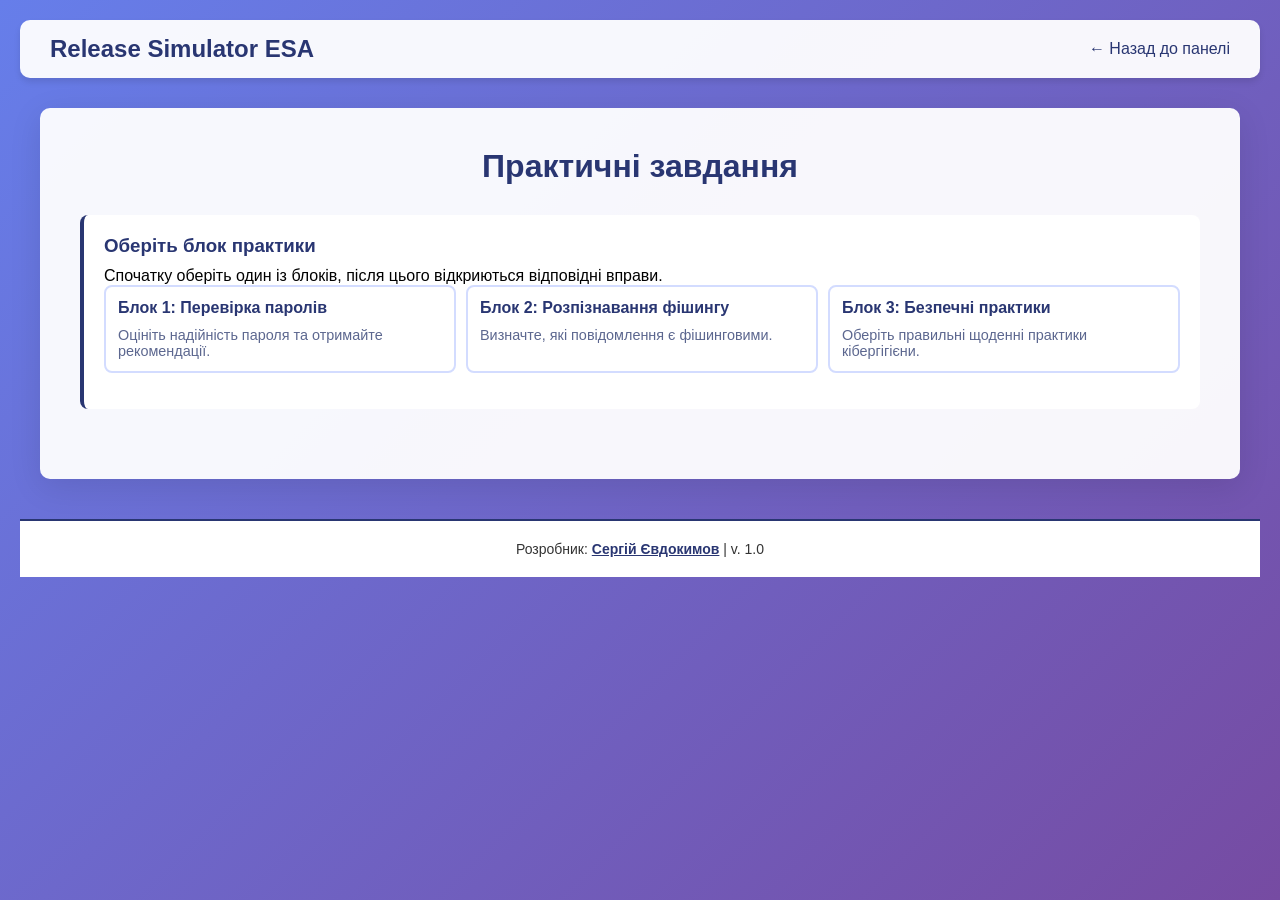
==== docs/practice.html @ ddc11098 "220326-5в" ====
<!DOCTYPE html>
<html lang="uk">
<head>
    <meta charset="UTF-8">
    <meta name="viewport" content="width=device-width, initial-scale=1.0">
    <title>Практика - Release Simulator ESA</title>
    <link rel="stylesheet" href="css/styles.css">
</head>
<body>
    <nav class="navbar">
        <div class="nav-brand">Release Simulator ESA</div>
        <div class="nav-user">
            <a href="dashboard.html" style="color: #293672; text-decoration: none;">← Назад до панелі</a>
        </div>
    </nav>

    <div class="container">
        <h1>Практичні завдання</h1>
        
        <div class="practice-section">
            <div class="test-card">
                <h3>Оберіть блок практики</h3>
                <p>Спочатку оберіть один із блоків, після цього відкриються відповідні вправи.</p>
                <div id="practice-block-list" class="topic-list"></div>
            </div>

            <div class="test-card" id="practice-workspace" style="display: none;">
                <h3 id="practice-workspace-title"></h3>
                <p id="practice-workspace-description"></p>

                <div id="block-password" style="display: none;">
                    <input type="password" id="password-test" placeholder="Введіть пароль для перевірки" style="width: 100%; padding: 10px; margin: 10px 0; border: 2px solid #ddd; border-radius: 6px;">
                    <button onclick="checkPassword()" class="btn">Перевірити</button>
                    <div id="password-result" style="margin-top: 15px;"></div>
                </div>

                <div id="block-phishing" style="display: none;">
                    <div id="phishing-examples"></div>
                    <button onclick="checkPhishingAnswers()" class="btn">Перевірити відповіді</button>
                    <div id="phishing-result" style="margin-top: 15px;"></div>
                </div>

                <div id="block-practices" style="display: none;">
                    <div style="text-align: left;">
                        <label style="display: block; margin: 10px 0; cursor: pointer;">
                            <input type="checkbox" name="practice" value="correct"> Використання унікальних паролів для кожного сервісу
                        </label>
                        <label style="display: block; margin: 10px 0; cursor: pointer;">
                            <input type="checkbox" name="practice" value="wrong"> Зберігання паролів у текстовому файлі на робочому столі
                        </label>
                        <label style="display: block; margin: 10px 0; cursor: pointer;">
                            <input type="checkbox" name="practice" value="correct"> Увімкнення двофакторної автентифікації
                        </label>
                        <label style="display: block; margin: 10px 0; cursor: pointer;">
                            <input type="checkbox" name="practice" value="wrong"> Відкривання вкладень з незнайомих електронних адрес
                        </label>
                        <label style="display: block; margin: 10px 0; cursor: pointer;">
                            <input type="checkbox" name="practice" value="correct"> Регулярне оновлення програмного забезпечення
                        </label>
                        <label style="display: block; margin: 10px 0; cursor: pointer;">
                            <input type="checkbox" name="practice" value="wrong"> Використання одного пароля для всіх акаунтів
                        </label>
                    </div>
                    <button onclick="checkPractices()" class="btn">Перевірити</button>
                    <div id="practices-result" style="margin-top: 15px;"></div>
                </div>
            </div>
        </div>
    </div>

    <footer style="text-align: center; padding: 20px; margin-top: 40px; background-color: #ffffff; border-top: 2px solid #293672; color: #333; font-size: 14px;">
        <p style="margin: 0;">Розробник: <a href="https://sargeras197.github.io/contacts/" target="_blank" style="color: #293672; text-decoration: underline; font-weight: bold;">Сергій Євдокимов</a> | v. 1.0</p>
    </footer>

    <script src="js/practice.js"></script>
</body>
</html>
---- docs/css/styles.css ----
* {
    margin: 0;
    padding: 0;
    box-sizing: border-box;
}

body {
    font-family: 'Segoe UI', Tahoma, Geneva, Verdana, sans-serif;
    background: linear-gradient(135deg, #667eea 0%, #764ba2 100%);
    min-height: 100vh;
    padding: 20px;
}

.navbar {
    background: rgba(255, 255, 255, 0.95);
    padding: 15px 30px;
    border-radius: 10px;
    margin-bottom: 30px;
    display: flex;
    justify-content: space-between;
    align-items: center;
    box-shadow: 0 4px 6px rgba(0, 0, 0, 0.1);
}

.nav-brand {
    font-size: 1.5rem;
    font-weight: bold;
    color: #293672;
}

.nav-user {
    display: flex;
    align-items: center;
    gap: 15px;
}

.container {
    max-width: 1200px;
    margin: 0 auto;
    background: rgba(255, 255, 255, 0.95);
    padding: 40px;
    border-radius: 10px;
    box-shadow: 0 8px 32px rgba(0, 0, 0, 0.1);
}

h1 {
    color: #293672;
    margin-bottom: 20px;
    text-align: center;
}

h2 {
    color: #293672;
    margin-bottom: 15px;
}

.rules-list {
    text-align: left;
    margin: 20px 0;
    padding-left: 20px;
}

.rules-list li {
    margin-bottom: 10px;
    line-height: 1.6;
}

.login-btn, .btn {
    display: inline-block;
    background: #293672;
    color: #fff;
    padding: 12px 30px;
    border-radius: 6px;
    font-size: 1rem;
    text-decoration: none;
    border: none;
    cursor: pointer;
    transition: all 0.3s ease;
    text-align: center;
}

.login-btn:hover, .btn:hover {
    background: #4154a6;
    transform: translateY(-2px);
    box-shadow: 0 4px 12px rgba(41, 54, 114, 0.3);
}

.btn-small {
    padding: 8px 16px;
    font-size: 0.9rem;
}

.timer {
    margin-top: 20px;
    color: #666;
    text-align: center;
}

.form-group {
    margin-bottom: 20px;
}

.form-group label {
    display: block;
    margin-bottom: 8px;
    color: #333;
    font-weight: 500;
}

.form-group input {
    width: 100%;
    padding: 12px;
    border: 2px solid #ddd;
    border-radius: 6px;
    font-size: 1rem;
    transition: border-color 0.3s;
}

.form-group input:focus {
    outline: none;
    border-color: #293672;
}

.error-message {
    color: #dc3545;
    margin-top: 10px;
    padding: 10px;
    border-radius: 4px;
    display: none;
}

.error-message.show {
    display: block;
    background: #f8d7da;
    border: 1px solid #f5c6cb;
}

.success-message {
    color: #155724;
    background: #d4edda;
    border: 1px solid #c3e6cb;
    margin-top: 10px;
    padding: 10px;
    border-radius: 4px;
}

.dashboard-grid {
    display: grid;
    grid-template-columns: repeat(auto-fit, minmax(250px, 1fr));
    gap: 20px;
    margin: 30px 0;
}

.card {
    background: #fff;
    padding: 30px;
    border-radius: 10px;
    box-shadow: 0 4px 6px rgba(0, 0, 0, 0.1);
    text-align: center;
    transition: transform 0.3s ease, box-shadow 0.3s ease;
}

.card:hover {
    transform: translateY(-5px);
    box-shadow: 0 8px 16px rgba(0, 0, 0, 0.15);
}

.card h2 {
    font-size: 1.5rem;
    margin-bottom: 15px;
}

.card p {
    color: #666;
    margin-bottom: 20px;
}

.theory-section {
    display: flex;
    flex-direction: column;
    gap: 16px;
}

.theory-section .card {
    text-align: left;
    padding: 0;
    overflow: hidden;
}

.theory-section .card h2 {
    margin: 0;
    padding: 20px 56px 20px 20px;
    cursor: pointer;
    position: relative;
    user-select: none;
}

.theory-section .card h2:focus {
    outline: 3px solid #4154a6;
    outline-offset: -3px;
}

.theory-section .card h2::after {
    content: "+";
    position: absolute;
    right: 20px;
    top: 50%;
    transform: translateY(-50%);
    font-size: 1.4rem;
    color: #293672;
}

.theory-section .card.open h2::after {
    content: "-";
}

.theory-section .card > :not(h2) {
    display: none;
    padding-left: 20px;
    padding-right: 20px;
}

.theory-section .card.open > :not(h2) {
    display: block;
}

.theory-section .card h3 {
    margin-top: 14px;
    margin-bottom: 8px;
    color: #293672;
}

.theory-section .card h3.subsection-link {
    cursor: pointer;
    text-decoration: underline;
    text-underline-offset: 3px;
}

.theory-section .card h3.subsection-link:hover {
    color: #4154a6;
}

.theory-section .card h3.subsection-link:focus {
    outline: 2px solid #4154a6;
    outline-offset: 2px;
    border-radius: 4px;
}

.theory-section .card ul {
    margin-bottom: 10px;
}

.theory-section .card p {
    margin-bottom: 16px;
}

.subsection-detail {
    background: #fff;
    padding: 28px;
    border-radius: 10px;
    box-shadow: 0 4px 10px rgba(0, 0, 0, 0.08);
    text-align: left;
}

.subsection-detail h2 {
    margin-bottom: 10px;
}

.subsection-detail h3 {
    color: #293672;
    margin-bottom: 16px;
}

.subsection-detail ul {
    padding-left: 20px;
    margin-bottom: 14px;
}

.subsection-detail p {
    color: #333;
    margin-bottom: 14px;
}

.subsection-detail .detail-lead {
    font-size: 1.05rem;
    line-height: 1.7;
    background: #f3f7ff;
    border-left: 4px solid #293672;
    padding: 12px 14px;
    border-radius: 6px;
}

.subsection-detail h4 {
    color: #1f2c61;
    margin-top: 18px;
    margin-bottom: 10px;
}

.subsection-detail h5 {
    color: #293672;
    margin-bottom: 8px;
    font-size: 1rem;
}

.info-grid {
    display: grid;
    grid-template-columns: repeat(auto-fit, minmax(260px, 1fr));
    gap: 12px;
    margin-bottom: 14px;
}

.info-box {
    background: #f9fbff;
    border: 1px solid #d9e3ff;
    border-radius: 8px;
    padding: 14px;
}

.comparison-table {
    width: 100%;
    border-collapse: collapse;
    margin: 10px 0 16px;
    font-size: 0.95rem;
}

.comparison-table th,
.comparison-table td {
    border: 1px solid #d6dcef;
    padding: 10px;
    vertical-align: top;
}

.comparison-table th {
    background: #edf2ff;
    color: #1e2a5f;
    text-align: left;
}

.scheme-flow {
    display: flex;
    flex-wrap: wrap;
    gap: 8px;
    align-items: center;
    margin: 12px 0 14px;
}

.flow-step {
    background: #eef3ff;
    border: 1px solid #cad6ff;
    padding: 8px 10px;
    border-radius: 6px;
    color: #223274;
    font-weight: 600;
}

.flow-arrow {
    color: #4154a6;
    font-weight: bold;
}

.concept-map {
    display: grid;
    grid-template-columns: repeat(auto-fit, minmax(220px, 1fr));
    gap: 12px;
    margin: 10px 0 14px;
}

.concept-card {
    background: linear-gradient(180deg, #ffffff 0%, #f7f9ff 100%);
    border: 1px solid #d7e0ff;
    border-radius: 8px;
    padding: 12px;
}

.mini-note {
    background: #fff8e8;
    border: 1px solid #f1d89d;
    border-radius: 8px;
    padding: 12px;
}

.stats-section {
    margin-top: 40px;
    padding: 20px;
    background: #f8f9fa;
    border-radius: 10px;
}

.quiz-container {
    max-width: 800px;
    margin: 0 auto;
}

.quiz-config {
    background: #f8faff;
    border: 1px solid #dce4ff;
    border-radius: 10px;
    padding: 20px;
    margin-bottom: 20px;
}

.quiz-config p {
    color: #4d5885;
    margin-bottom: 14px;
}

.theme-preview {
    margin-bottom: 16px;
    padding: 12px;
    border: 1px solid #d8e1ff;
    border-radius: 8px;
    background: #fdfdff;
}

.theme-preview h3 {
    color: #293672;
    margin-bottom: 10px;
    font-size: 1rem;
}

.theme-badges {
    display: flex;
    flex-wrap: wrap;
    gap: 8px;
}

.theme-badge {
    background: #eef2ff;
    border: 1px solid #ccd8ff;
    color: #293672;
    border-radius: 16px;
    padding: 5px 10px;
    font-size: 0.86rem;
}

.topic-list {
    display: grid;
    grid-template-columns: repeat(auto-fit, minmax(220px, 1fr));
    gap: 10px;
    margin-bottom: 16px;
}

.topic-option {
    border: 2px solid #d3dcff;
    border-radius: 8px;
    padding: 12px;
    background: #fff;
    cursor: pointer;
    transition: all 0.2s ease;
}

.topic-option:hover {
    border-color: #5d70c2;
    box-shadow: 0 2px 10px rgba(65, 84, 166, 0.1);
}

.topic-option.active {
    border-color: #293672;
    background: #eef2ff;
}

.topic-option h3 {
    color: #293672;
    margin-bottom: 6px;
    font-size: 1rem;
}

.topic-option p {
    margin: 0;
    font-size: 0.9rem;
    color: #5c678f;
}

#active-topic-title {
    margin-bottom: 16px;
    font-size: 1.2rem;
}

.question-hint {
    color: #4f5b87;
    margin-bottom: 10px;
}

.match-wrapper {
    border: 1px solid #d7def7;
    background: #fbfcff;
    border-radius: 8px;
    padding: 12px;
}

.matching-row {
    display: grid;
    grid-template-columns: 1.6fr 1fr;
    gap: 10px;
    align-items: center;
    margin-bottom: 8px;
}

.matching-left {
    color: #293672;
    font-weight: 500;
}

.matching-select {
    padding: 8px;
    border: 1px solid #cdd6fa;
    border-radius: 6px;
    background: #fff;
}

.mapping-legend {
    background: #edf2ff;
    border: 1px solid #cfdaff;
    border-radius: 8px;
    padding: 10px;
    margin-bottom: 10px;
}

.mapping-legend p {
    margin-bottom: 6px;
    color: #2e3a75;
}

.mapping-legend p:last-child {
    margin-bottom: 0;
}

.text-answer-wrapper {
    margin-top: 8px;
}

.text-answer-input {
    width: 100%;
    padding: 12px;
    border: 2px solid #ccd5f7;
    border-radius: 6px;
    font-size: 1rem;
}

.text-answer-input:focus {
    outline: none;
    border-color: #4154a6;
    box-shadow: 0 0 0 2px rgba(65, 84, 166, 0.15);
}

.question {
    background: #f8f9fa;
    padding: 20px;
    border-radius: 8px;
    margin-bottom: 20px;
}

.question-theme {
    display: inline-block;
    background: #edf2ff;
    border: 1px solid #cfdaff;
    color: #293672;
    border-radius: 999px;
    padding: 4px 10px;
    font-size: 0.82rem;
    margin-bottom: 10px;
}

.question h3 {
    color: #293672;
    margin-bottom: 15px;
}

.options {
    list-style: none;
}

.options li {
    padding: 10px;
    margin: 8px 0;
    background: #fff;
    border: 2px solid #ddd;
    border-radius: 6px;
    cursor: pointer;
    transition: all 0.3s;
}

.options li:hover {
    background: #e9ecef;
    border-color: #293672;
}

.options input[type="radio"] {
    margin-right: 10px;
}

.practice-section {
    margin: 30px 0;
}

.test-card {
    background: #fff;
    padding: 20px;
    border-radius: 8px;
    margin-bottom: 15px;
    border-left: 4px solid #293672;
}

.test-card h3 {
    color: #293672;
    margin-bottom: 10px;
}

.result {
    text-align: center;
    padding: 30px;
    background: #d4edda;
    border-radius: 10px;
    margin: 20px 0;
}

.result h2 {
    color: #155724;
    font-size: 2rem;
    margin-bottom: 10px;
}

.admin-table {
    width: 100%;
    border-collapse: collapse;
    margin: 20px 0;
}

.admin-table th,
.admin-table td {
    padding: 12px;
    text-align: left;
    border-bottom: 1px solid #ddd;
}

.admin-table th {
    background: #293672;
    color: #fff;
}

.admin-table tr:hover {
    background: #f8f9fa;
}

.stats-grid {
    display: grid;
    grid-template-columns: repeat(auto-fit, minmax(200px, 1fr));
    gap: 20px;
    margin: 20px 0;
}

.stat-card {
    background: #fff;
    padding: 20px;
    border-radius: 8px;
    box-shadow: 0 2px 8px rgba(0, 0, 0, 0.1);
    text-align: center;
}

.stat-card h3 {
    font-size: 1rem;
    color: #666;
    margin-bottom: 10px;
}

.stat-value {
    font-size: 2rem;
    font-weight: bold;
    color: #293672;
    margin: 10px 0;
}

.theory-section {
    display: grid;
    gap: 20px;
    margin: 20px 0;
}

@media (max-width: 768px) {
    .container {
        padding: 20px;
    }
    
    .dashboard-grid {
        grid-template-columns: 1fr;
    }
    
    .navbar {
        flex-direction: column;
        gap: 15px;
    }
    
    .admin-table {
        font-size: 0.9rem;
    }
    
    .admin-table th,
    .admin-table td {
        padding: 8px 5px;
    }
}
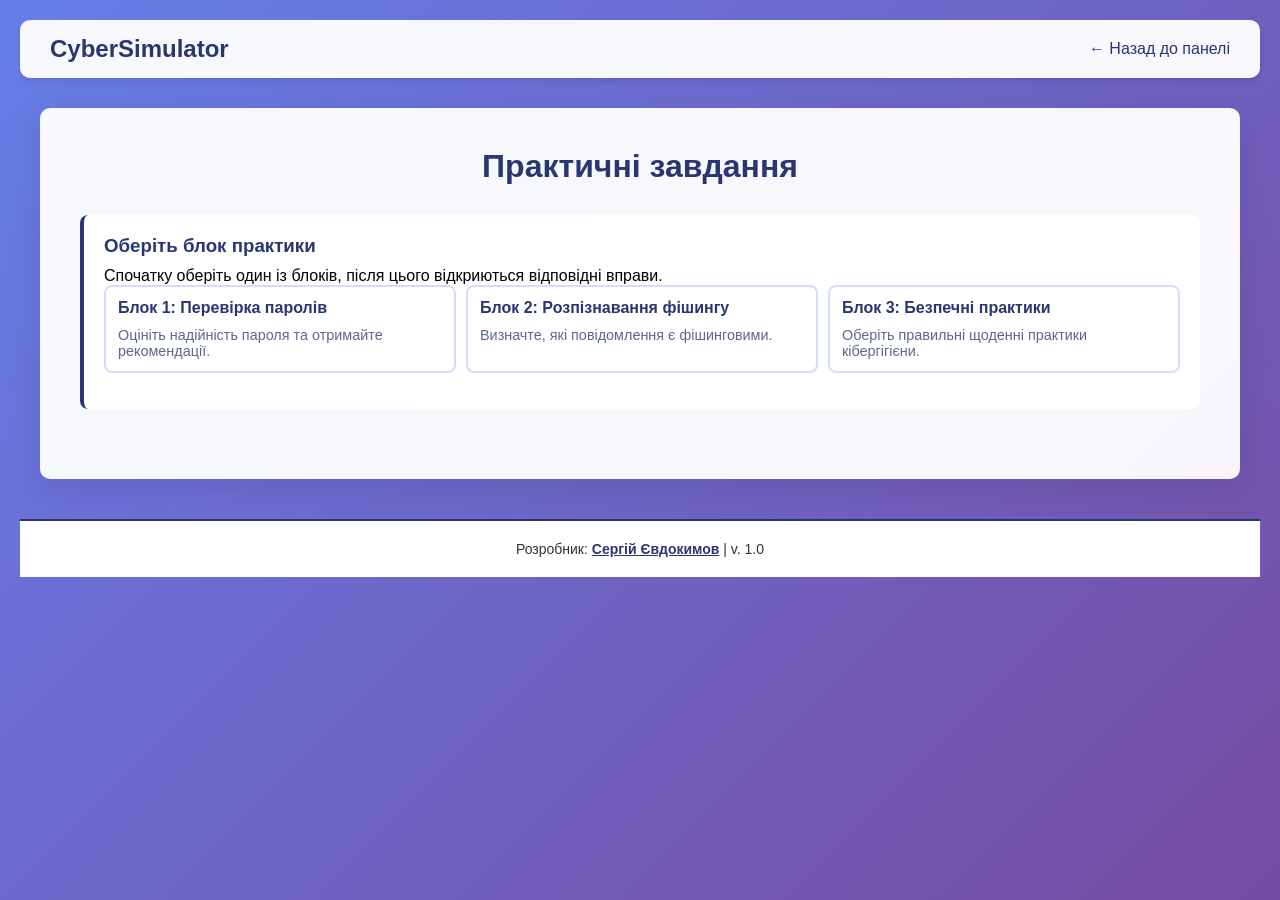
==== commit 8dce33ba: "1204-1" ====
--- a/docs/practice.html
+++ b/docs/practice.html
@@ -3,12 +3,12 @@
 <head>
     <meta charset="UTF-8">
     <meta name="viewport" content="width=device-width, initial-scale=1.0">
-    <title>Практика - Release Simulator ESA</title>
+    <title>Практика - CyberSimulator</title>
     <link rel="stylesheet" href="css/styles.css">
 </head>
 <body>
     <nav class="navbar">
-        <div class="nav-brand">Release Simulator ESA</div>
+        <div class="nav-brand">CyberSimulator</div>
         <div class="nav-user">
             <a href="dashboard.html" style="color: #293672; text-decoration: none;">← Назад до панелі</a>
         </div>
